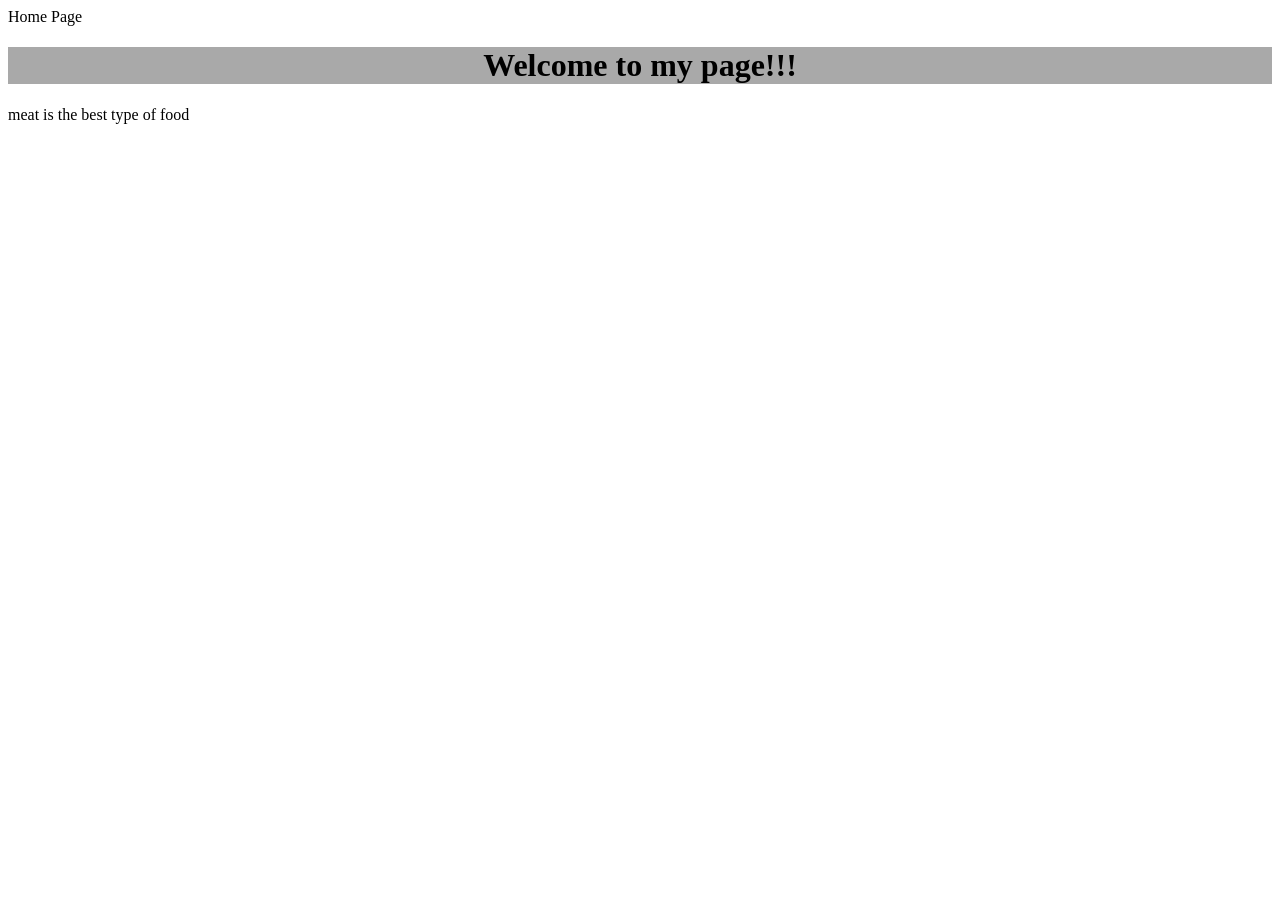
==== index.html @ 60d3b559 "same as previous see above" ====
<!DOCTYPE html>
<html>
    <header>Home Page</header>
<head>
<title>Home Page</title>
<link href="homepage.css" rel="stylesheet">
<link rel="shortcut icon" href="aquamoo.ico" >

</head>

<body>
    <h1>Welcome to my page!!!</h1>
    <p>meat is the best type of food</P>
    <script src="homepagejs.js"></script>
</body>
</html>
---- homepage.css ----
h1 {
    text-color: blue;
    text-align: center;
    background-color: darkgrey;
}
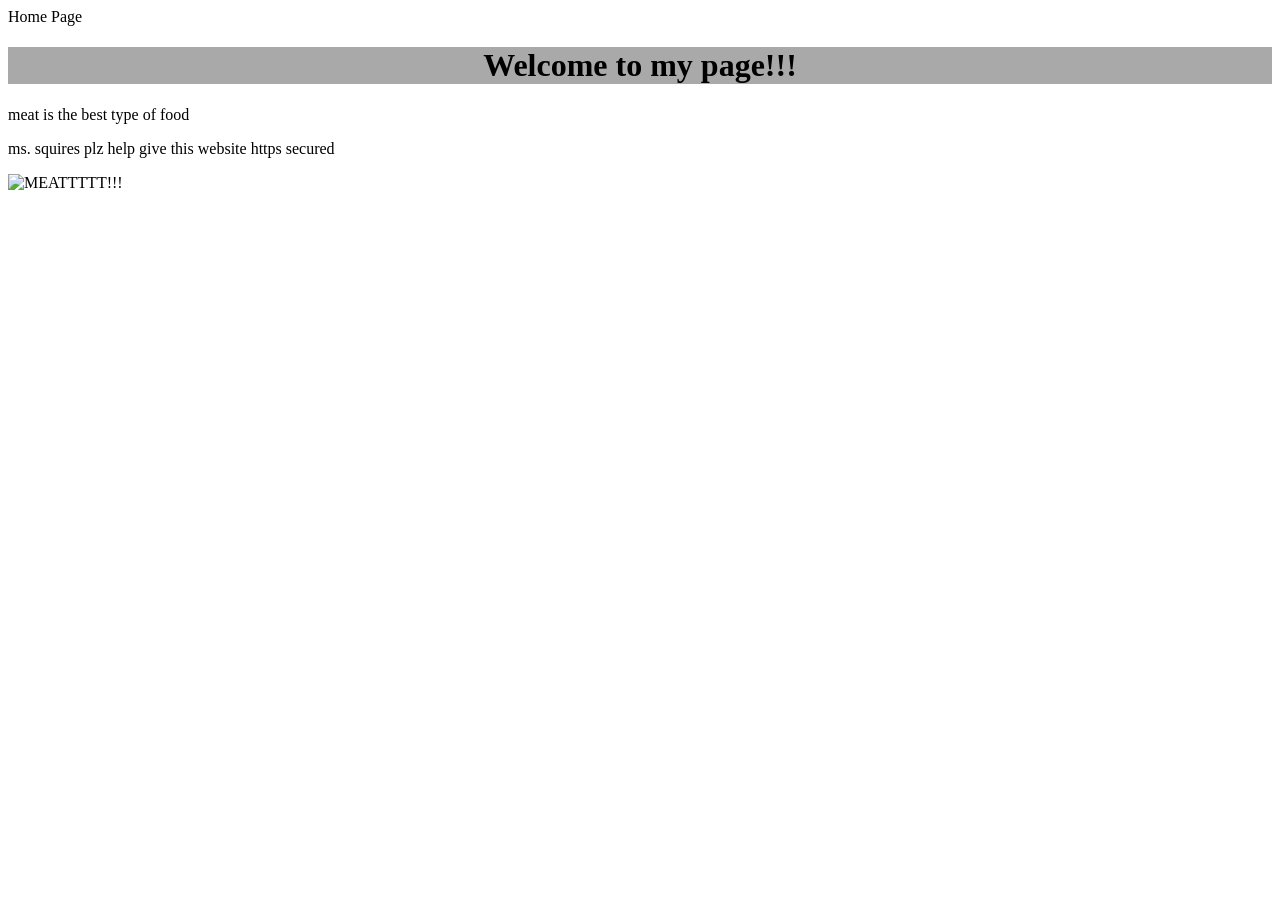
==== commit 3a1c3912: "meme meme" ====
--- a/index.html
+++ b/index.html
@@ -11,6 +11,8 @@
 <body>
     <h1>Welcome to my page!!!</h1>
     <p>meat is the best type of food</P>
+      <p>ms. squires plz help give this website https secured</P>
+<img src="http://cdn.shopify.com/s/files/1/1118/2334/products/Depositphotos_14430777_original_60bf1032-d69e-4ca1-9cb8-87c851a7ea25_grande.jpg?v=1483469893" alt="MEATTTTT!!!"></img>
     <script src="homepagejs.js"></script>
 </body>
 </html>
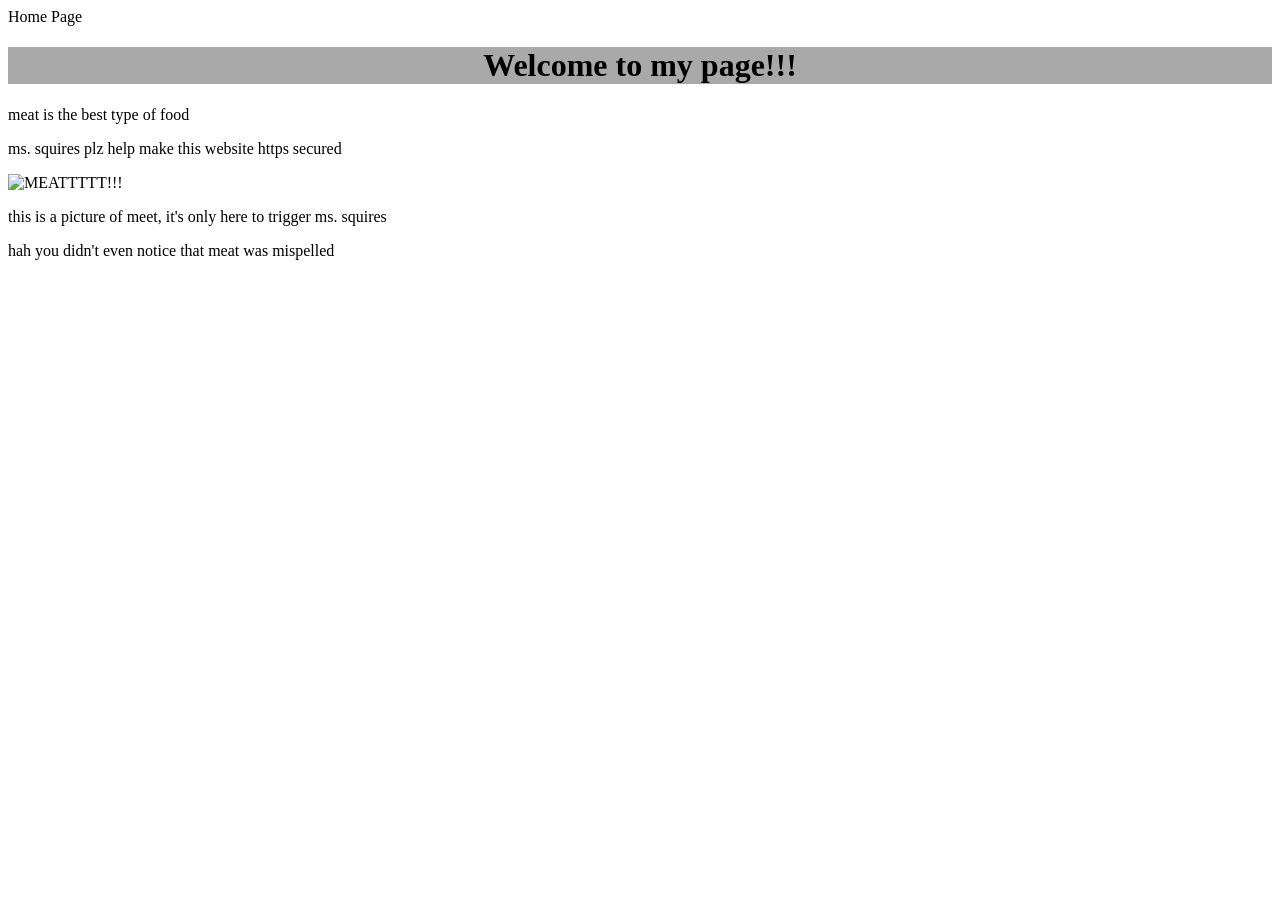
==== commit ad5361c5: "more stufff :)" ====
--- a/index.html
+++ b/index.html
@@ -11,8 +11,11 @@
 <body>
     <h1>Welcome to my page!!!</h1>
     <p>meat is the best type of food</P>
-      <p>ms. squires plz help give this website https secured</P>
-<img src="http://cdn.shopify.com/s/files/1/1118/2334/products/Depositphotos_14430777_original_60bf1032-d69e-4ca1-9cb8-87c851a7ea25_grande.jpg?v=1483469893" alt="MEATTTTT!!!"></img>
+      <p>ms. squires plz help make this website https secured</P>
+<img src="http://cdn.shopify.com/s/files/1/1118/2334/products/Depositphotos_14430777_original_60bf1032-d69e-4ca1-9cb8-87c851a7ea25_grande.jpg?v=1483469893" alt="MEATTTTT!!!">
+<p>this is a picture of meet, it's only here to trigger ms. squires</p>
+<p>hah you didn't even notice that meat was mispelled</p>
+
     <script src="homepagejs.js"></script>
 </body>
 </html>
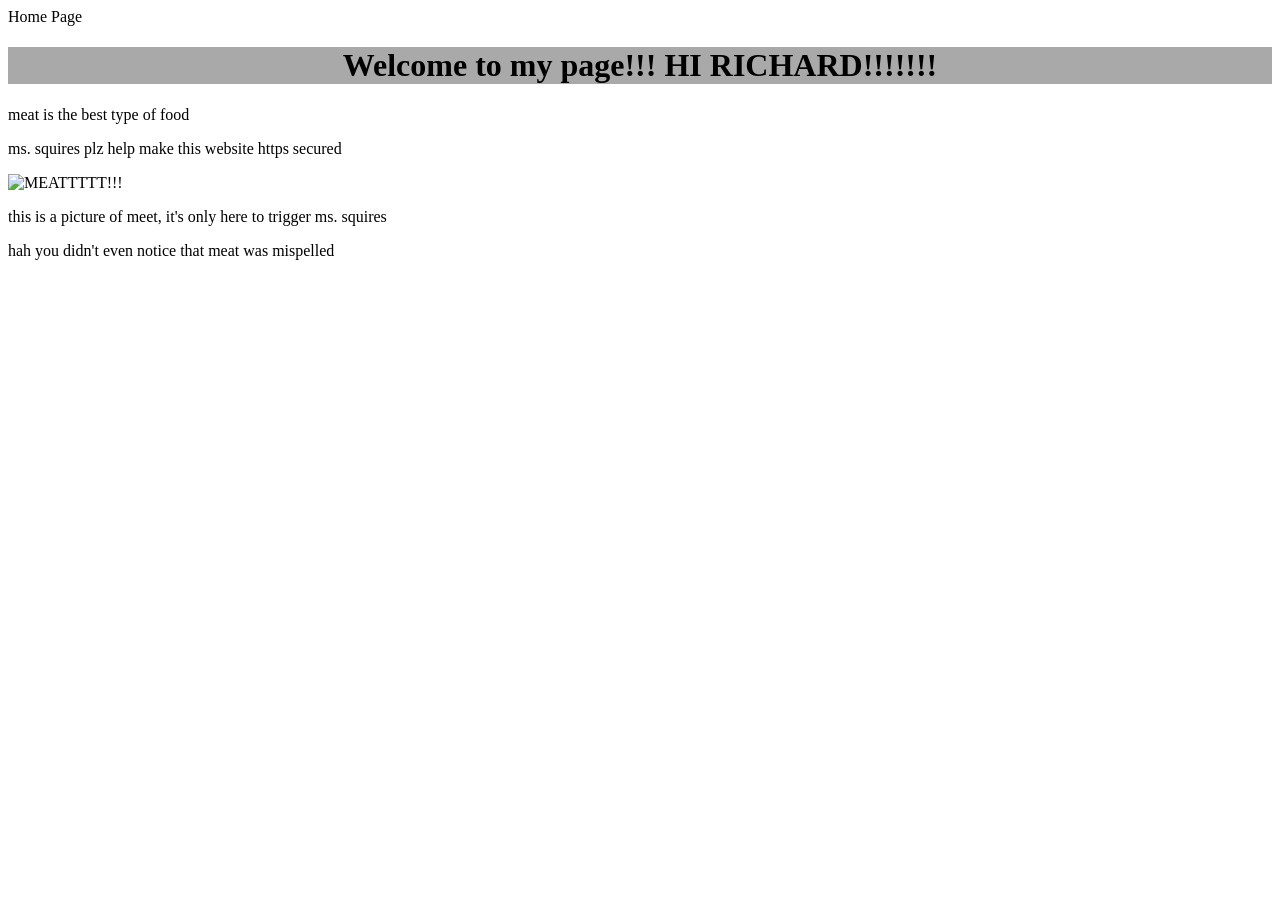
==== commit 927f726c: "Hello To Richard Hi richard!!!" ====
--- a/index.html
+++ b/index.html
@@ -9,7 +9,7 @@
 </head>
 
 <body>
-    <h1>Welcome to my page!!!</h1>
+    <h1>Welcome to my page!!! HI RICHARD!!!!!!!</h1>
     <p>meat is the best type of food</P>
       <p>ms. squires plz help make this website https secured</P>
 <img src="http://cdn.shopify.com/s/files/1/1118/2334/products/Depositphotos_14430777_original_60bf1032-d69e-4ca1-9cb8-87c851a7ea25_grande.jpg?v=1483469893" alt="MEATTTTT!!!">
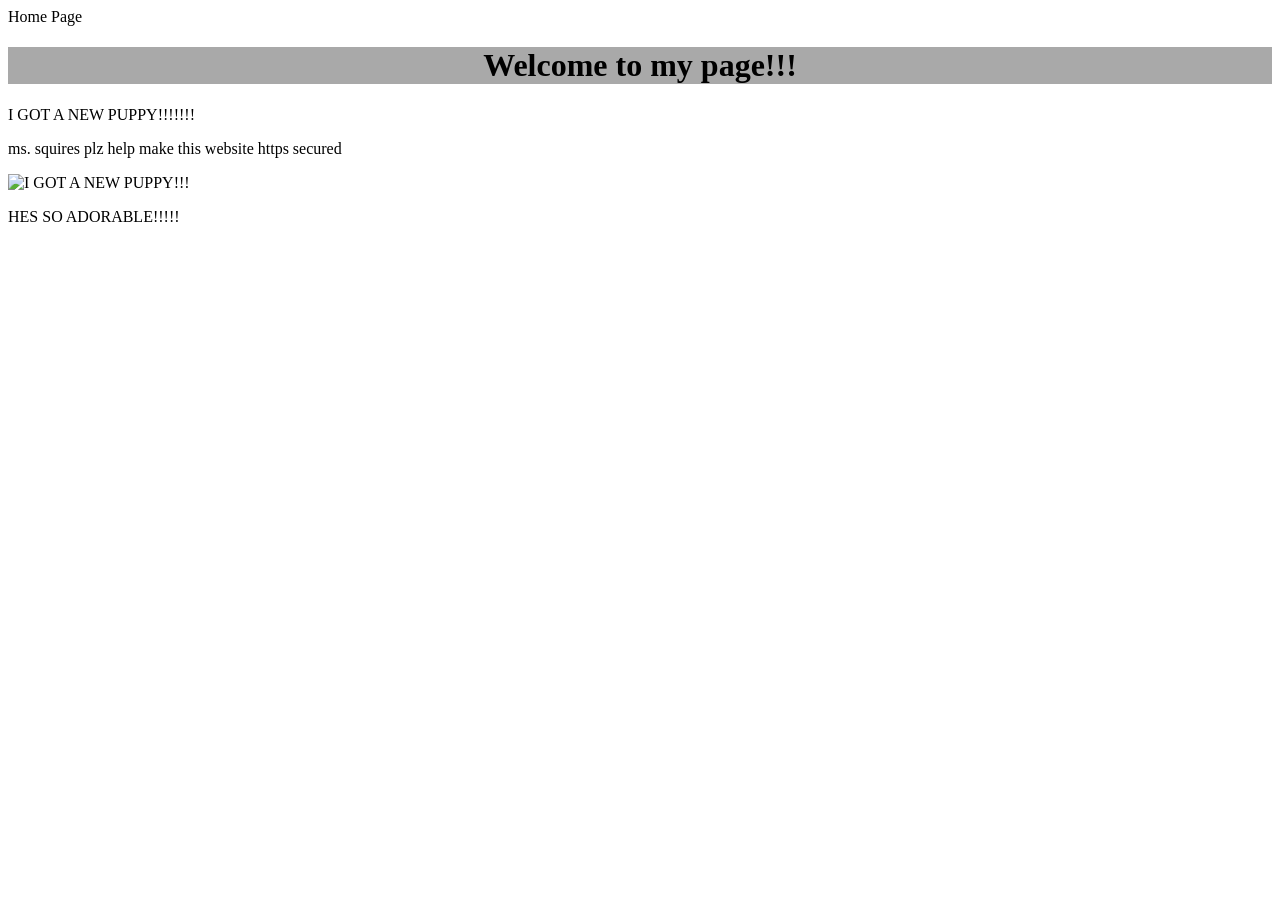
==== commit d9faff02: "Puppy Added Changed pictures of meat to the new puppy!!!" ====
--- a/index.html
+++ b/index.html
@@ -9,12 +9,11 @@
 </head>
 
 <body>
-    <h1>Welcome to my page!!! HI RICHARD!!!!!!!</h1>
-    <p>meat is the best type of food</P>
+    <h1>Welcome to my page!!!</h1>
+    <p>I GOT A NEW PUPPY!!!!!!!</P>
       <p>ms. squires plz help make this website https secured</P>
-<img src="http://cdn.shopify.com/s/files/1/1118/2334/products/Depositphotos_14430777_original_60bf1032-d69e-4ca1-9cb8-87c851a7ea25_grande.jpg?v=1483469893" alt="MEATTTTT!!!">
-<p>this is a picture of meet, it's only here to trigger ms. squires</p>
-<p>hah you didn't even notice that meat was mispelled</p>
+<img src="PUPPY.jpg" alt="I GOT A NEW PUPPY!!!">
+<p>HES SO ADORABLE!!!!!</p>
 
     <script src="homepagejs.js"></script>
 </body>
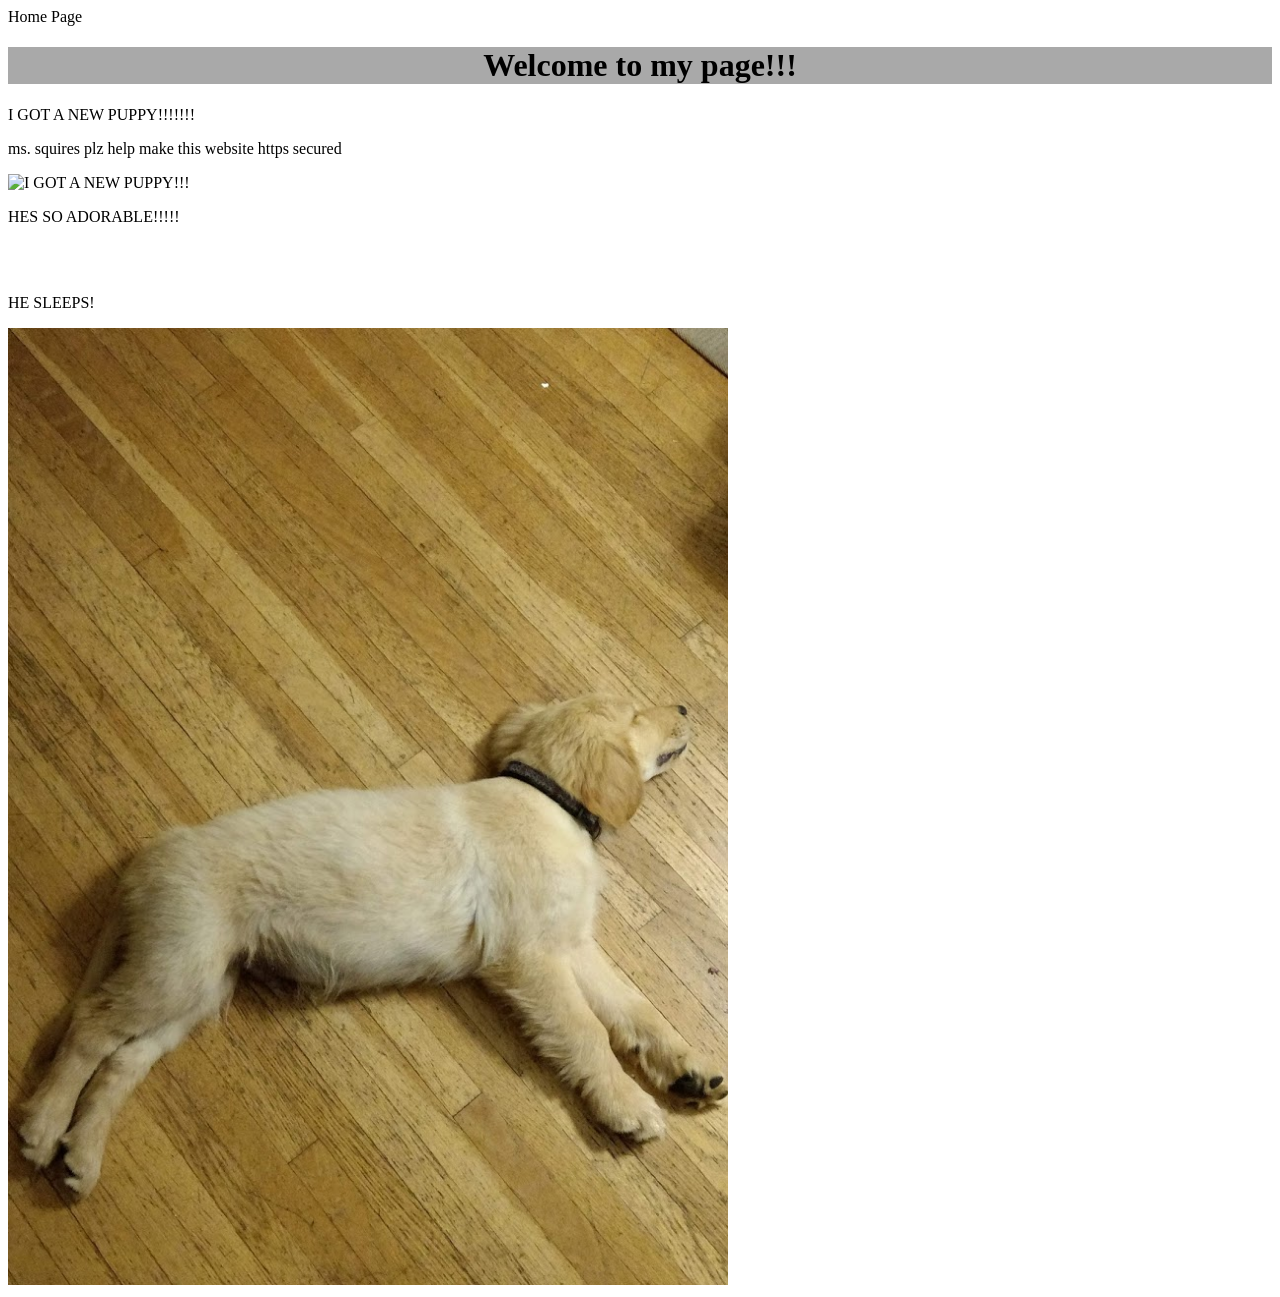
==== commit 92afe8c3: "Added another pic of puppy! Added another picture of the pupper and resized them." ====
--- a/index.html
+++ b/index.html
@@ -12,8 +12,13 @@
     <h1>Welcome to my page!!!</h1>
     <p>I GOT A NEW PUPPY!!!!!!!</P>
       <p>ms. squires plz help make this website https secured</P>
-<img src="PUPPY.jpg" alt="I GOT A NEW PUPPY!!!">
+<img src="PUPPY.jpg" alt="I GOT A NEW PUPPY!!!" width="720" height="957.6">
 <p>HES SO ADORABLE!!!!!</p>
+</br>
+</br>
+<p>HE SLEEPS!</p>
+<img src="SLEEPING PUPPY.jpg" alt="SLEEPING PUPPY!!!" width="720" height="957.6">
+
 
     <script src="homepagejs.js"></script>
 </body>
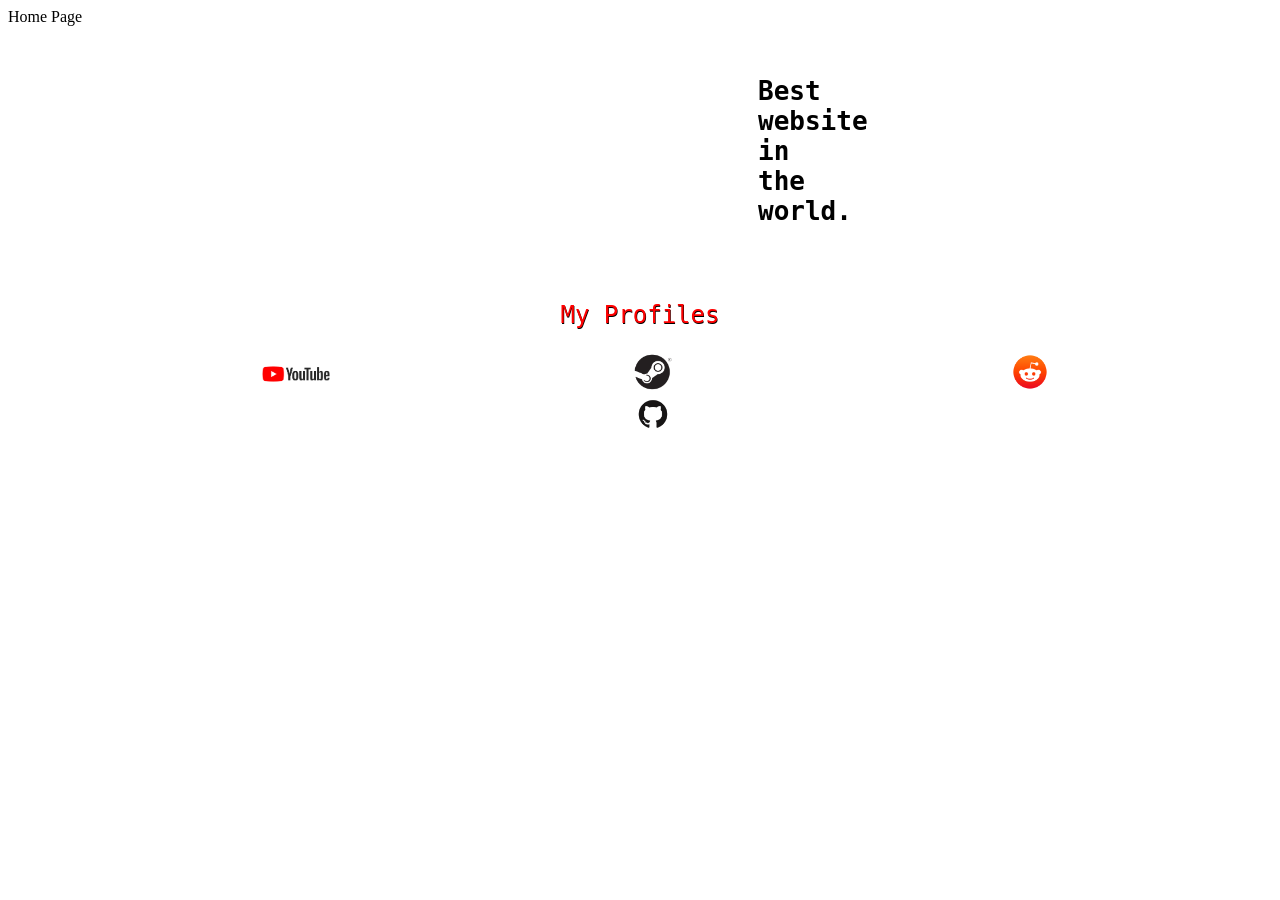
==== commit bc0d8471: "Added Profiles Added youtube, steam, reddit, and github profiles." ====
--- a/index.html
+++ b/index.html
@@ -9,16 +9,26 @@
 </head>
 
 <body>
-    <h1>Welcome to my page!!!</h1>
-    <p>I GOT A NEW PUPPY!!!!!!!</P>
-      <p>ms. squires plz help make this website https secured</P>
-<img src="PUPPY.jpg" alt="I GOT A NEW PUPPY!!!" width="720" height="957.6">
-<p>HES SO ADORABLE!!!!!</p>
-</br>
-</br>
-<p>HE SLEEPS!</p>
-<img src="SLEEPING PUPPY.jpg" alt="SLEEPING PUPPY!!!" width="720" height="957.6">
+    <h1>Best website in the world.</h1>
 
+<p id="profilelist">My Profiles</p>
+
+<div class="row">
+  <div class="column">
+    <a href="https://www.youtube.com/c/aquamoo"><img src="Youtube Logo.png" style="width:60%" title="Youtube Account" alt="Youtube Account"></a>
+  </div>
+  <div class="column">
+    <a href="https://steamcommunity.com/profiles/76561198380275780/"><img src="Steam Logo.png" style="width:30%" title="Steam Profile" alt="Steam Profile"></a>
+  </div>
+  <div class="column">
+    <a href="https://www.reddit.com/user/Aquamoo"><img src="Reddit Logo.png" style="width:30%" title="Reddit Profile" alt="Reddit Profile"></a>
+  </div>
+  <div class="column">
+    <a href="https://github.com/Aquamoo"><img src="Github Logo.png" style="width:30%" title="Github Profile" alt="Github Profile"></a>
+  </div>
+</div>
+
+<!--<img src="PUPPY.jpg" alt="I GOT A NEW PUPPY!!!" width="720" height="957.6"> -->
 
     <script src="homepagejs.js"></script>
 </body>
--- a/homepage.css
+++ b/homepage.css
@@ -1,5 +1,29 @@
 h1 {
+    margin: 50px 750px 75px 750px;
+    font-family: monospace;
     text-color: blue;
     text-align: center;
     background-color: darkgrey;
-}+}
+
+.column {
+  float: left;
+  width: 10%;
+  padding-left: 0px;
+  margin-left: 250px;
+
+}
+
+.row::after {
+  content: "";
+  clear: both;
+  display: table;
+}
+
+#profilelist {
+    font-size: 24px;
+    text-align: center;
+    font-family: monospace;
+    color: red;
+    text-shadow: .5px 1px black;
+}
